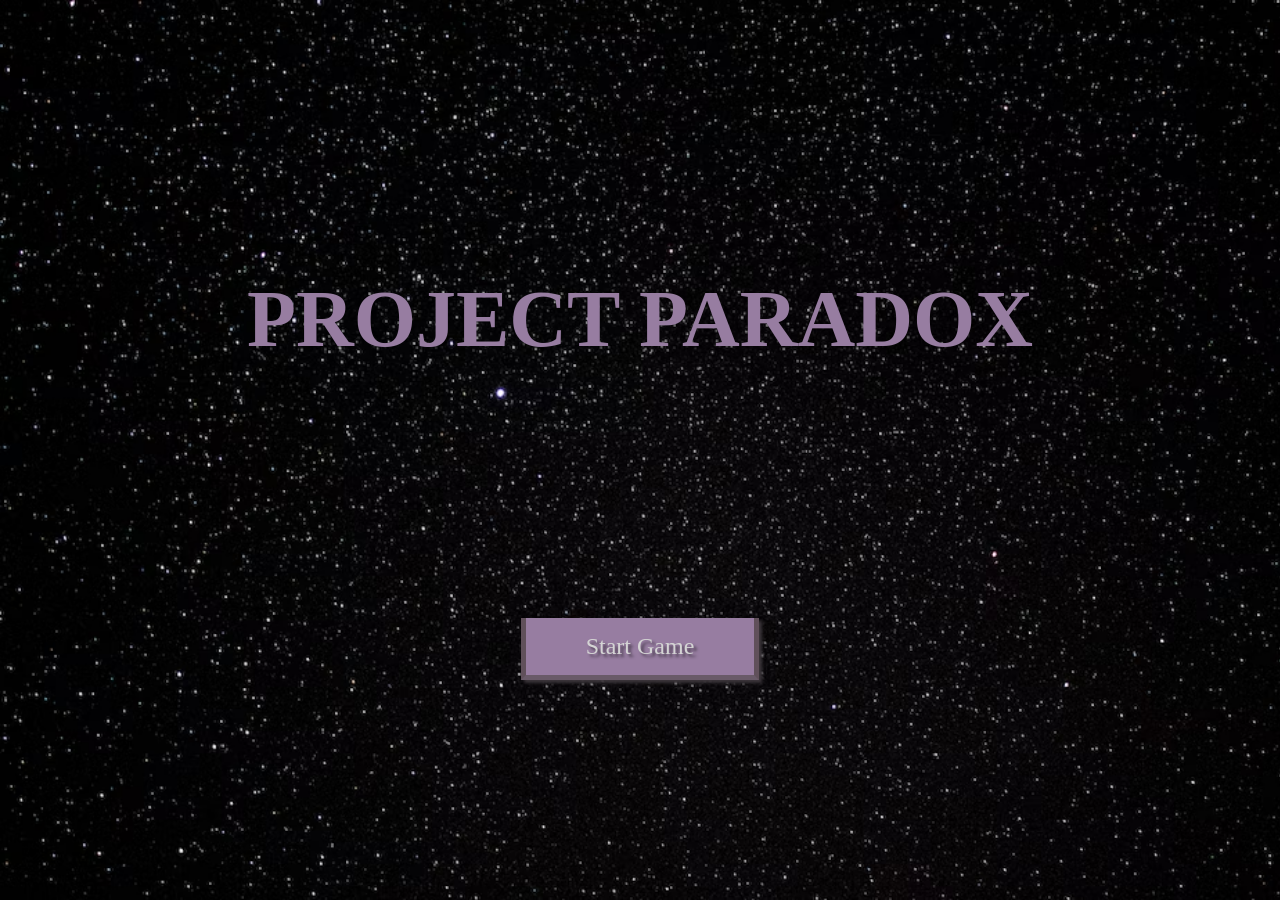
==== index.html @ b38d97da "gears update" ====
<!DOCTYPE html>
<html lang="en">
  <head>
    <meta charset="UTF-8" />
    <meta name="viewport" content="width=device-width, initial-scale=1.0" />
    <title>Space shooter game</title>
    <link
      href="https://fonts.cdnfonts.com/css/press-start-2p"
      rel="stylesheet"
    />
    <link rel="stylesheet" href="style.css" />
    <script src="script.js" defer></script>
    <link rel="shortcut icon" href="#" />
  </head>
  <body>
    <div id="start-screen" class="screen" style="display: block">
      <div id="game-tittle">
        <h1>PROJECT PARADOX</h1>
      </div>
      <div id="start-button-container">
        <button id="start-button">Start Game</button>
      </div>
    </div>

    <div id="game-overlay">
      <div id="pause-menu">
        <h2>Pause</h2>
        <label for="volume-slider">Volume:</label>
        <input
          type="range"
          id="volume-slider"
          min="0"
          max="100"
          step="1"
          value="50"
        />
      </div>
    </div>
    <div id="overlay"></div>
  </body>
</html>
---- style.css ----
body {
  background: url("background.avif");
  background-color: black;
  background-repeat: no-repeat;
  background-attachment: fixed;
  background-size: cover;
  display: flex;
  justify-content: center;
  align-items: center;
  height: 100vh;
  margin: 0;
}
#game-tittle {
  display: flex;
  justify-content: center;
  align-items: center;
  text-align: center;
  font-size: 40px;
  color: #977da1; /* Kolor tytułu */
  margin-bottom: 10px; /* Dodatkowy odstęp między tytułem a przyciskiem */
  font-family: "Press Start 2P", cursive;
  margin-bottom: 200px;
  animation: changeColor 4s infinite;
}
@keyframes changeColor {
  0% {
    color: red;
  }
  25% {
    color: blue;
  }
  50% {
    color: green;
  }
  75% {
    color: orange;
  }
  100% {
    color: purple;
  }
}
#start-button-container {
  display: flex;
  justify-content: center;
  align-items: center;
}
#start-button {
  padding: 15px 60px;
  background-color: #977da1; /* Kolor tła */
  color: #d4d4d4; /* Kolor tekstu */
  border: none;
  border-bottom: 5px solid #695a68; /* Dolna krawędź jako imitacja cienia */
  border-left: 5px solid #60505a;
  border-right: 5px solid #60505a;

  font-size: 24px;
  text-shadow: 3px 3px 3px rgba(0, 0, 0, 0.5); /* Cień tekstu */
  cursor: pointer;
  box-shadow: 3px 3px 3px #3b353a; /* Imitacja cienia od góry */
  transition: transform 0.2s ease-in-out, box-shadow 0.5s ease-in-out; /* Dodanie efektu przejścia */
  font-family: "Press Start 2P", cursive;
  text-rendering: optimizeSpeed;
}

#start-button:hover {
  transform: translateY(3px); /* Podniesienie przycisku po najechaniu */
  box-shadow: none;
}

#game-overlay {
  display: none;
  position: fixed;
  top: 0;
  left: 0;
  width: 100%;
  height: 100%;
  background: rgba(0, 0, 0, 0.7);
  color: white;
  font-size: 2em;
  justify-content: center;
  align-items: center;
  text-align: center;
}

#pause-menu {
  background: rgba(0, 0, 0, 0.9);
  padding: 20px;
  border-radius: 10px;
  font-family: "Press Start 2P";
}
#volume-slider {
  appearance: none; /* Usunięcie domyślnego wyglądu WebKit */
  height: 15px; /* Wysokość 15 pikseli */
  background: #ffffff; /* Kolor tła suwaka */
  outline: none; /* Usunięcie obramowania */
  opacity: 0.7; /* Przezroczystość suwaka */

  /* Styl kciuka suwaka */
  -webkit-transition: 0.2s; /* Animacja zmiany koloru kciuka dla WebKit */
  transition: opacity 0.2s; /* Animacja zmiany przejrzystości suwaka */
}

/* Kciuk suwaka WebKit (Safari, Chrome) */
#volume-slider::-webkit-slider-thumb {
  -webkit-appearance: none; /* Usunięcie domyślnego wyglądu WebKit */
  width: 25px; /* Szerokość kciuka */
  height: 25px; /* Wysokość kciuka */
  background: #4caf50; /* Kolor kciuka */
  border-radius: 50%; /* Zakrąglenie rogów kciuka */
  cursor: pointer; /* Zmiana kursora na pointer */
}
/*style zaciemnienia menu ulepszeń*/
#overlay {
  display: none;
  position: fixed;
  top: 0;
  left: 0;
  width: 100%;
  height: 100%;
  background: rgba(0, 0, 0, 0); /* Transparentne tło */
  z-index: 999; /* Wysoki indeks, aby pokryć całą stronę */
  transition: background 0.5s; /* Animacja zmiany koloru tła */
}
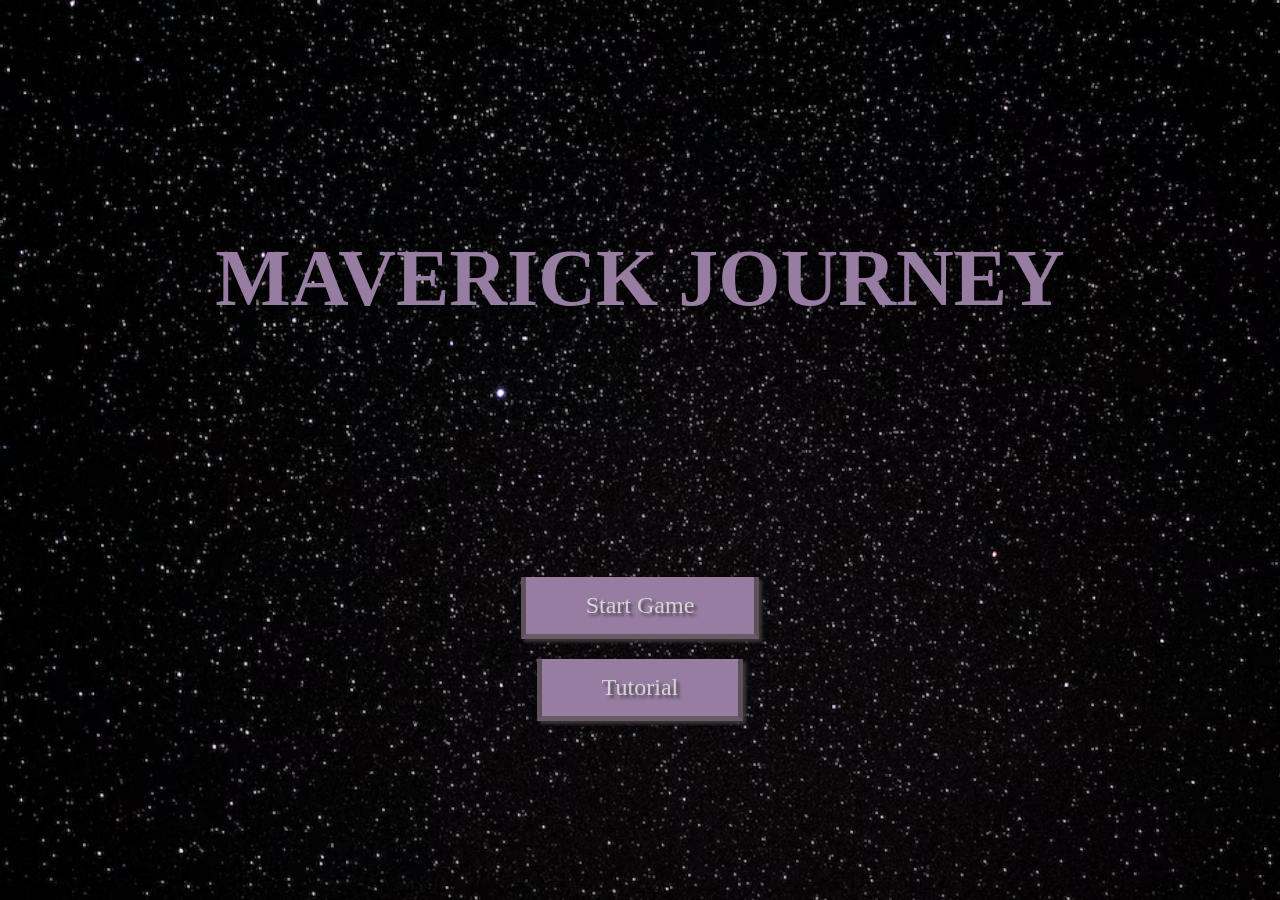
==== commit db109167: "new upgrades, tutorial" ====
--- a/index.html
+++ b/index.html
@@ -10,15 +10,19 @@
     />
     <link rel="stylesheet" href="style.css" />
     <script src="script.js" defer></script>
-    <link rel="shortcut icon" href="#" />
+    <link rel="icon" href="SpaceShip.png" type="image/x-icon" />
+    <link rel="shortcut icon" href="SpaceShip.png" type="image/x-icon" />
   </head>
   <body>
     <div id="start-screen" class="screen" style="display: block">
       <div id="game-tittle">
-        <h1>PROJECT PARADOX</h1>
+        <h1>MAVERICK JOURNEY</h1>
       </div>
       <div id="start-button-container">
         <button id="start-button">Start Game</button>
+      </div>
+      <div id="tutorial-button-container">
+        <button id="tutorial-button">Tutorial</button>
       </div>
     </div>
 
@@ -35,7 +39,64 @@
           value="50"
         />
       </div>
+      <div id="upgrades-menu">
+        <h2>Upgrades Menu</h2>
+        <ul id="upgrades-list"></ul>
+      </div>
     </div>
-    <div id="overlay"></div>
+    <div id="tutorial-modal" class="modal">
+      <div class="modal-content">
+        <div id="close-button-container">
+          <button id="close-button" class="close-button">x</button>
+        </div>
+        <p>
+          Welcome to "The Maverick's Odyssey"!<br /><br />
+
+          Controls:<br />
+          - Move your spaceship: Use the mouse to navigate the galaxy. The ship
+          follows the movement of the cursor.<br />
+          - Shoot enemies: Click the left mouse button to unleash powerful shots
+          and defend against hostile forces.<br />
+          - Pause the adventure: Press the "Escape" key to pause the game and
+          access the pause menu.<br />
+          - Explore upgrades: Press "E" to open the upgrades menu, where you can
+          enhance your spaceship's capabilities.<br /><br />
+
+          Objective:<br />
+          Embark on a cosmic journey filled with challenges and adversaries.
+          Your mission is to survive and thrive by shooting down enemy ships,
+          collecting gears, and earning points.<br /><br />
+
+          Game Elements:<br />
+          - Stars: Watch out for celestial obstacles as you navigate through the
+          galaxy.<br />
+          - Enemies: Battle against hostile alien ships to secure your path.<br />
+          - Gears: Collect gears to enhance your spaceship's abilities and
+          purchase upgrades.<br />
+          - Healthkits: Grab healthkits to replenish your spaceship's health and
+          extend your odyssey.<br /><br />
+
+          Upgrades:<br />
+          Visit the upgrades menu to spend your hard-earned gears on improving
+          your spaceship. The best moment for upgrading your ship is between
+          waves, as it may took some time. Enhance your firepower, boost your
+          engines, and upgrade your bullets for a more formidable journey.<br /><br />
+
+          Scoring:<br />
+          - Defeat enemies: Each enemy ship you destroy adds points to your
+          score.<br />
+          - Collect gears: Accumulate gears to unlock and purchase upgrades in
+          the upgrades menu.<br /><br />
+
+          Health:<br />
+          Monitor your spaceship's health indicated at the top of the screen.
+          Avoid enemy attacks to maintain your vitality. The game ends if your
+          health reaches zero.<br /><br />
+
+          The Maverick's Odyssey awaits you! May the stars guide your journey
+          through the cosmos.
+        </p>
+      </div>
+    </div>
   </body>
 </html>
--- a/style.css
+++ b/style.css
@@ -9,6 +9,7 @@
   align-items: center;
   height: 100vh;
   margin: 0;
+  font-family: "Press Start 2P";
 }
 #game-tittle {
   display: flex;
@@ -43,6 +44,12 @@
   display: flex;
   justify-content: center;
   align-items: center;
+}
+#tutorial-button-container {
+  display: flex;
+  justify-content: center;
+  align-items: center;
+  margin-top: 20px;
 }
 #start-button {
   padding: 15px 60px;
@@ -66,7 +73,27 @@
   transform: translateY(3px); /* Podniesienie przycisku po najechaniu */
   box-shadow: none;
 }
-
+#tutorial-button {
+  padding: 15px 60px;
+  background-color: #977da1; /* Kolor tła */
+  color: #d4d4d4; /* Kolor tekstu */
+  border: none;
+  border-bottom: 5px solid #695a68; /* Dolna krawędź jako imitacja cienia */
+  border-left: 5px solid #60505a;
+  border-right: 5px solid #60505a;
+
+  font-size: 24px;
+  text-shadow: 3px 3px 3px rgba(0, 0, 0, 0.5); /* Cień tekstu */
+  cursor: pointer;
+  box-shadow: 3px 3px 3px #3b353a; /* Imitacja cienia od góry */
+  transition: transform 0.2s ease-in-out, box-shadow 0.5s ease-in-out; /* Dodanie efektu przejścia */
+  font-family: "Press Start 2P", cursive;
+  text-rendering: optimizeSpeed;
+}
+#tutorial-button:hover {
+  transform: translateY(3px); /* Podniesienie przycisku po najechaniu */
+  box-shadow: none;
+}
 #game-overlay {
   display: none;
   position: fixed;
@@ -83,10 +110,10 @@
 }
 
 #pause-menu {
+  display: none;
   background: rgba(0, 0, 0, 0.9);
   padding: 20px;
   border-radius: 10px;
-  font-family: "Press Start 2P";
 }
 #volume-slider {
   appearance: none; /* Usunięcie domyślnego wyglądu WebKit */
@@ -110,14 +137,110 @@
   cursor: pointer; /* Zmiana kursora na pointer */
 }
 /*style zaciemnienia menu ulepszeń*/
-#overlay {
+
+#upgrades-menu {
+  display: none;
+  background: rgba(0, 0, 0, 0.9);
+  padding: 20px;
+  border-radius: 10px;
+}
+#upgrades-list {
+  margin-top: 100px;
+  list-style-type: none;
+  padding: 0;
+}
+#upgrades-list li {
+  margin-bottom: 70px; /* Dostosuj wielkość marginesu według potrzeb */
+}
+
+/* Dodaj styl do przycisków kupna */
+#upgrades-list li button {
+  margin-left: 10px; /* Odstęp między przyciskami, jeśli są obok siebie */
+}
+#upgrades-list li span {
+  font-size: 50%;
+}
+
+/* Styl retro dla przycisku zakupu ulepszeń */
+.upgrade-button {
+  padding: 10px 20px;
+  font-size: 16px;
+  cursor: pointer;
+  background-color: #ffcc00; /* Żółty kolor tła */
+  color: #333; /* Ciemny kolor tekstu */
+  border: 2px solid #333; /* Ciemna obwódka */
+  border-radius: 5px;
+  text-shadow: 1px 1px 2px rgba(0, 0, 0, 0.5); /* Cień tekstu */
+  box-shadow: 2px 2px 5px rgba(0, 0, 0, 0.3); /* Cień przycisku */
+  transition: background-color 0.3s, color 0.3s;
+}
+
+.upgrade-button:hover {
+  background-color: #cc9900; /* Żółty kolor tła po najechaniu myszką */
+  color: #fff; /* Biały kolor tekstu po najechaniu myszką */
+}
+
+.modal {
   display: none;
   position: fixed;
+  z-index: 1;
+  left: 0;
   top: 0;
-  left: 0;
   width: 100%;
   height: 100%;
-  background: rgba(0, 0, 0, 0); /* Transparentne tło */
-  z-index: 999; /* Wysoki indeks, aby pokryć całą stronę */
-  transition: background 0.5s; /* Animacja zmiany koloru tła */
-}
+  overflow: auto;
+  margin: auto;
+  margin-top: 50px;
+  background-color: rgba(0, 0, 0, 0.5);
+}
+
+.modal-content {
+  background-color: #272e31;
+  color: white;
+  margin: 20px auto;
+  padding: 20px;
+  border: 1px solid #888;
+  width: 70%;
+  height: 70%;
+  overflow: auto;
+}
+
+.close {
+  color: #aaa;
+  float: right;
+  font-size: 28px;
+  font-weight: bold;
+}
+
+.close:hover,
+.close:focus {
+  color: black;
+  text-decoration: none;
+  cursor: pointer;
+}
+#close-button-container {
+  display: flex;
+  justify-content: end;
+  align-items: end;
+}
+.close-button {
+  background: none;
+  border: none;
+  color: gray; /* Kolor czerwony */
+  font-size: 24px; /* Rozmiar czcionki */
+  font-weight: bold; /* Pogrubienie tekstu */
+  top: 10px;
+  right: 10px;
+  font-family: "Press Start 2P";
+  cursor: pointer;
+  text-align: end;
+}
+
+.close-button:hover {
+  color: white; /* Kolor czerwony po najechaniu */
+}
+.ship-icon {
+  width: 50px; /* Dostosuj szerokość ikonki statku według potrzeb */
+  height: 50px; /* Dostosuj wysokość ikonki statku według potrzeb */
+  margin-top: 10px; /* Dodatkowy margines od góry, aby oddzielić od tekstu */
+}
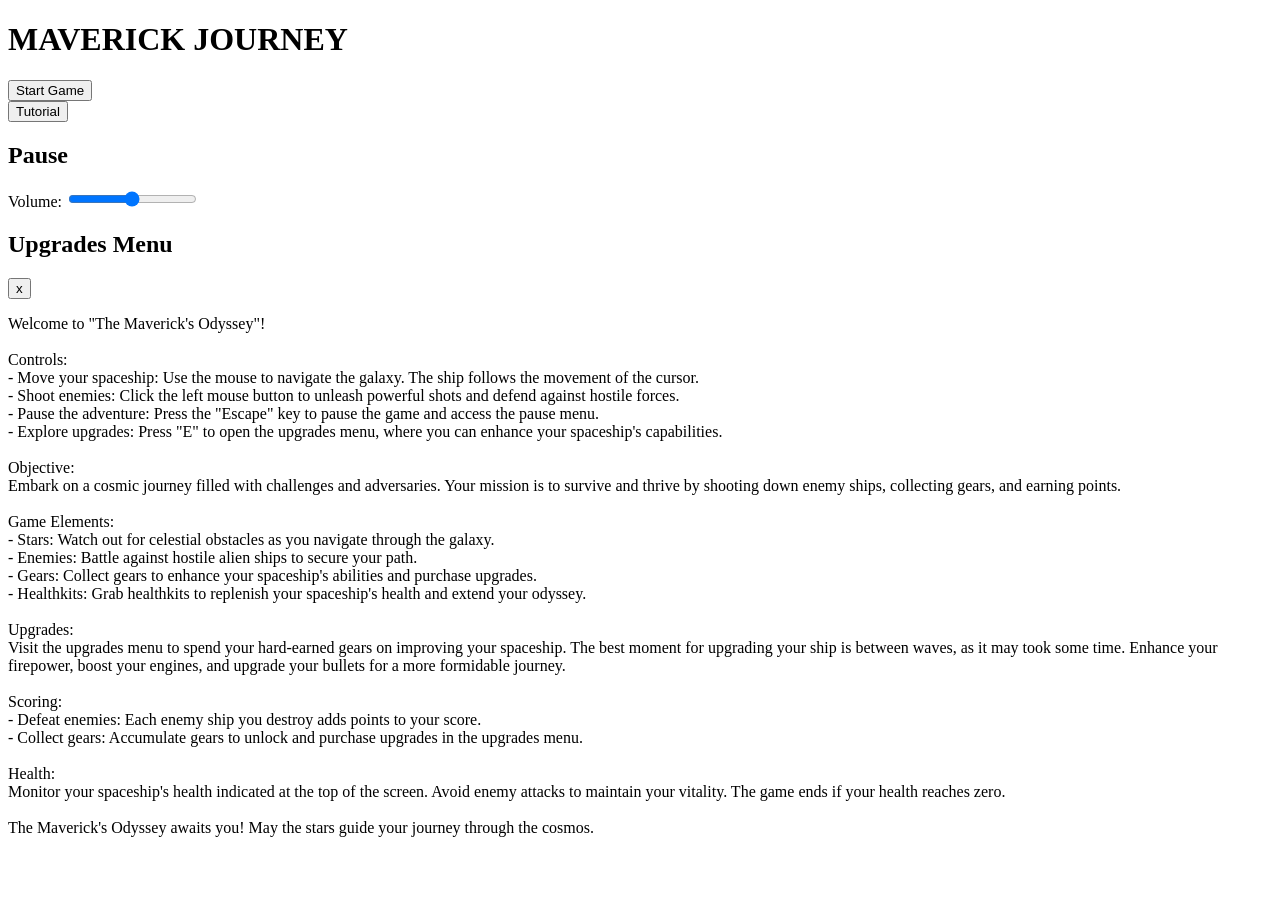
==== commit b630b214: "index.html outside" ====
--- a/index.html
+++ b/index.html
@@ -8,10 +8,10 @@
       href="https://fonts.cdnfonts.com/css/press-start-2p"
       rel="stylesheet"
     />
-    <link rel="stylesheet" href="style.css" />
-    <script src="script.js" defer></script>
-    <link rel="icon" href="SpaceShip.png" type="image/x-icon" />
-    <link rel="shortcut icon" href="SpaceShip.png" type="image/x-icon" />
+    <link rel="stylesheet" type="text/css" href="../css/style.css" />
+    <script src="../js/script.js" defer></script>
+    <link rel="icon" href="../img/SpaceShip.png" type="image/x-icon" />
+    <link rel="shortcut icon" href="../img/SpaceShip.png" type="image/x-icon" />
   </head>
   <body>
     <div id="start-screen" class="screen" style="display: block">
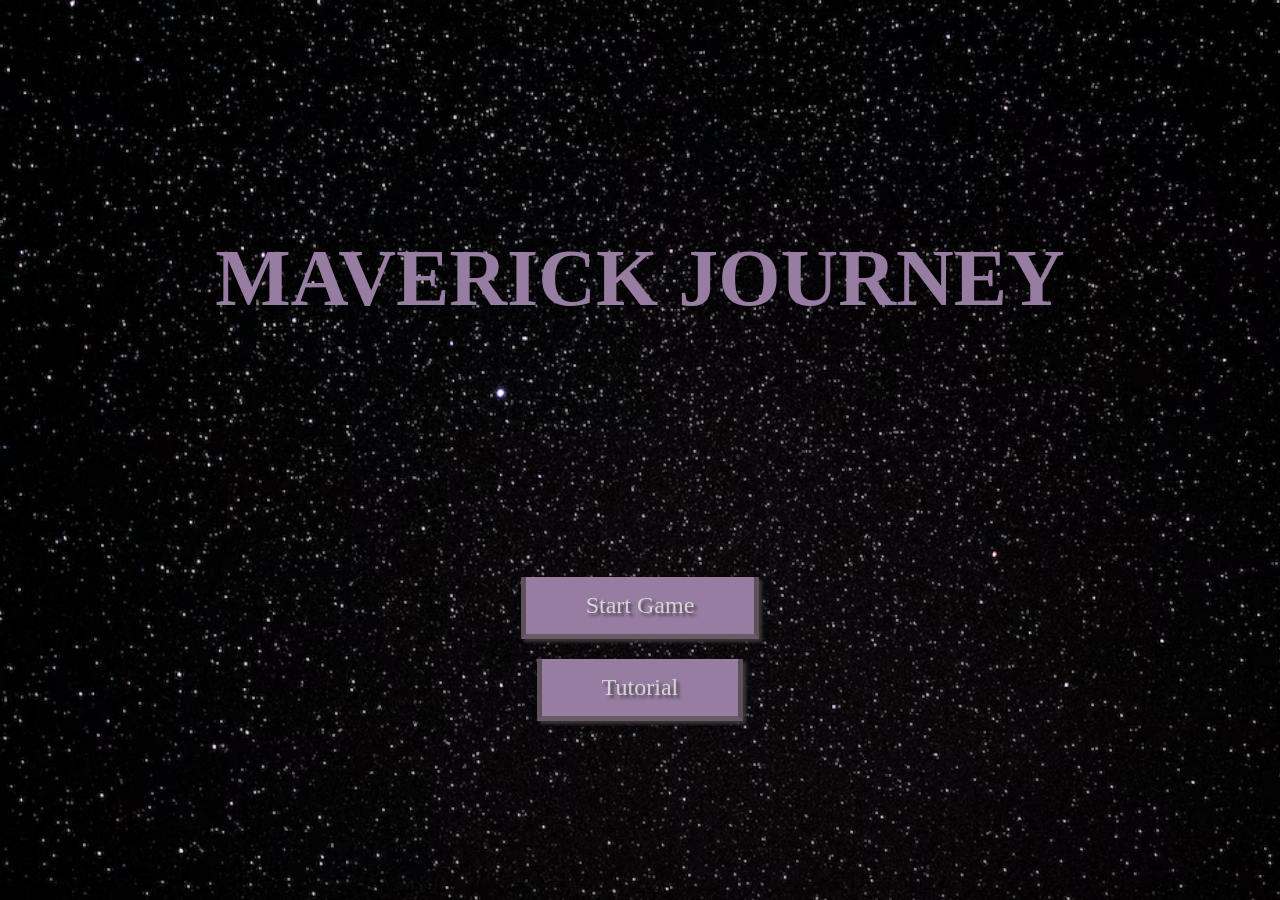
==== commit 1342281c: "updated files" ====
--- a/index.html
+++ b/index.html
@@ -8,10 +8,14 @@
       href="https://fonts.cdnfonts.com/css/press-start-2p"
       rel="stylesheet"
     />
-    <link rel="stylesheet" type="text/css" href="../css/style.css" />
-    <script src="../js/script.js" defer></script>
-    <link rel="icon" href="../img/SpaceShip.png" type="image/x-icon" />
-    <link rel="shortcut icon" href="../img/SpaceShip.png" type="image/x-icon" />
+    <link rel="stylesheet" href="src/css/style.css" />
+    <script src="src/js/script.js" defer></script>
+    <link rel="icon" href="src/img/SpaceShip.png" type="image/x-icon" />
+    <link
+      rel="shortcut icon"
+      href="src/img/SpaceShip.png"
+      type="image/x-icon"
+    />
   </head>
   <body>
     <div id="start-screen" class="screen" style="display: block">
--- a/src/css/style.css
+++ b/src/css/style.css
@@ -0,0 +1,278 @@
+body {
+  background: url("../img/background.avif");
+  background-color: black;
+  background-repeat: no-repeat;
+  background-attachment: fixed;
+  background-size: cover;
+  display: flex;
+  justify-content: center;
+  align-items: center;
+  height: 100vh;
+  margin: 0;
+  font-family: "Press Start 2P";
+}
+#game-tittle {
+  display: flex;
+  justify-content: center;
+  align-items: center;
+  text-align: center;
+  font-size: 40px;
+  color: #977da1; /* Kolor tytułu */
+  margin-bottom: 10px; /* Dodatkowy odstęp między tytułem a przyciskiem */
+  font-family: "Press Start 2P", cursive;
+  margin-bottom: 200px;
+  animation: changeColor 4s infinite;
+}
+@keyframes changeColor {
+  0% {
+    color: red;
+  }
+  25% {
+    color: blue;
+  }
+  50% {
+    color: green;
+  }
+  75% {
+    color: orange;
+  }
+  100% {
+    color: purple;
+  }
+}
+#start-button-container {
+  display: flex;
+  justify-content: center;
+  align-items: center;
+}
+#tutorial-button-container {
+  display: flex;
+  justify-content: center;
+  align-items: center;
+  margin-top: 20px;
+}
+#start-button {
+  padding: 15px 60px;
+  background-color: #977da1; /* Kolor tła */
+  color: #d4d4d4; /* Kolor tekstu */
+  border: none;
+  border-bottom: 5px solid #695a68; /* Dolna krawędź jako imitacja cienia */
+  border-left: 5px solid #60505a;
+  border-right: 5px solid #60505a;
+
+  font-size: 24px;
+  text-shadow: 3px 3px 3px rgba(0, 0, 0, 0.5); /* Cień tekstu */
+  cursor: pointer;
+  box-shadow: 3px 3px 3px #3b353a; /* Imitacja cienia od góry */
+  transition: transform 0.2s ease-in-out, box-shadow 0.5s ease-in-out; /* Dodanie efektu przejścia */
+  font-family: "Press Start 2P", cursive;
+  text-rendering: optimizeSpeed;
+}
+
+#start-button:hover {
+  transform: translateY(3px); /* Podniesienie przycisku po najechaniu */
+  box-shadow: none;
+}
+#tutorial-button {
+  padding: 15px 60px;
+  background-color: #977da1; /* Kolor tła */
+  color: #d4d4d4; /* Kolor tekstu */
+  border: none;
+  border-bottom: 5px solid #695a68; /* Dolna krawędź jako imitacja cienia */
+  border-left: 5px solid #60505a;
+  border-right: 5px solid #60505a;
+
+  font-size: 24px;
+  text-shadow: 3px 3px 3px rgba(0, 0, 0, 0.5); /* Cień tekstu */
+  cursor: pointer;
+  box-shadow: 3px 3px 3px #3b353a; /* Imitacja cienia od góry */
+  transition: transform 0.2s ease-in-out, box-shadow 0.5s ease-in-out; /* Dodanie efektu przejścia */
+  font-family: "Press Start 2P", cursive;
+  text-rendering: optimizeSpeed;
+}
+#tutorial-button:hover {
+  transform: translateY(3px); /* Podniesienie przycisku po najechaniu */
+  box-shadow: none;
+}
+#game-overlay {
+  display: none;
+  position: fixed;
+  top: 0;
+  left: 0;
+  width: 100%;
+  height: 100%;
+  background: rgba(0, 0, 0, 0.7);
+  color: white;
+  font-size: 2em;
+  justify-content: center;
+  align-items: center;
+  text-align: center;
+}
+
+#pause-menu {
+  display: none;
+  background: rgba(0, 0, 0, 0.9);
+  padding: 20px;
+  border-radius: 10px;
+}
+#volume-slider {
+  appearance: none; /* Usunięcie domyślnego wyglądu WebKit */
+  height: 15px; /* Wysokość 15 pikseli */
+  background: #ffffff; /* Kolor tła suwaka */
+  outline: none; /* Usunięcie obramowania */
+  opacity: 0.7; /* Przezroczystość suwaka */
+
+  /* Styl kciuka suwaka */
+  -webkit-transition: 0.2s; /* Animacja zmiany koloru kciuka dla WebKit */
+  transition: opacity 0.2s; /* Animacja zmiany przejrzystości suwaka */
+}
+
+/* Kciuk suwaka WebKit (Safari, Chrome) */
+#volume-slider::-webkit-slider-thumb {
+  -webkit-appearance: none; /* Usunięcie domyślnego wyglądu WebKit */
+  width: 25px; /* Szerokość kciuka */
+  height: 25px; /* Wysokość kciuka */
+  background: #4caf50; /* Kolor kciuka */
+  border-radius: 50%; /* Zakrąglenie rogów kciuka */
+  cursor: pointer; /* Zmiana kursora na pointer */
+}
+/*style zaciemnienia menu ulepszeń*/
+
+#upgrades-menu {
+  display: none;
+  background: rgba(0, 0, 0, 0.9);
+  padding: 20px;
+  border-radius: 10px;
+}
+#upgrades-list {
+  margin-top: 100px;
+  list-style-type: none;
+  padding: 0;
+}
+#upgrades-list li {
+  margin-bottom: 70px; /* Dostosuj wielkość marginesu według potrzeb */
+}
+
+/* Dodaj styl do przycisków kupna */
+#upgrades-list li button {
+  margin-left: 10px; /* Odstęp między przyciskami, jeśli są obok siebie */
+}
+#upgrades-list li span {
+  font-size: 50%;
+}
+
+/* Styl retro dla przycisku zakupu ulepszeń */
+.upgrade-button {
+  padding: 10px 20px;
+  font-size: 16px;
+  cursor: pointer;
+  background-color: #ffcc00; /* Żółty kolor tła */
+  color: #333; /* Ciemny kolor tekstu */
+  border: 2px solid #333; /* Ciemna obwódka */
+  border-radius: 5px;
+  text-shadow: 1px 1px 2px rgba(0, 0, 0, 0.5); /* Cień tekstu */
+  box-shadow: 2px 2px 5px rgba(0, 0, 0, 0.3); /* Cień przycisku */
+  transition: background-color 0.3s, color 0.3s;
+}
+
+.upgrade-button:hover {
+  background-color: #cc9900; /* Żółty kolor tła po najechaniu myszką */
+  color: #fff; /* Biały kolor tekstu po najechaniu myszką */
+}
+
+.modal {
+  display: none;
+  position: fixed;
+  z-index: 1;
+  left: 0;
+  top: 0;
+  width: 100%;
+  height: 100%;
+  overflow: auto;
+  margin: auto;
+  margin-top: 50px;
+  background-color: rgba(0, 0, 0, 0.5);
+}
+
+.modal-content {
+  background-color: #272e31;
+  color: white;
+  margin: 20px auto;
+  padding: 20px;
+  border: 1px solid #888;
+  width: 70%;
+  height: 70%;
+  overflow: auto;
+}
+
+.close {
+  color: #aaa;
+  float: right;
+  font-size: 28px;
+  font-weight: bold;
+}
+
+.close:hover,
+.close:focus {
+  color: black;
+  text-decoration: none;
+  cursor: pointer;
+}
+#close-button-container {
+  display: flex;
+  justify-content: end;
+  align-items: end;
+}
+.close-button {
+  background: none;
+  border: none;
+  color: gray; /* Kolor czerwony */
+  font-size: 24px; /* Rozmiar czcionki */
+  font-weight: bold; /* Pogrubienie tekstu */
+  top: 10px;
+  right: 10px;
+  font-family: "Press Start 2P";
+  cursor: pointer;
+  text-align: end;
+}
+
+.close-button:hover {
+  color: white; /* Kolor czerwony po najechaniu */
+}
+.ship-icon {
+  width: 50px; /* Dostosuj szerokość ikonki statku według potrzeb */
+  height: 50px; /* Dostosuj wysokość ikonki statku według potrzeb */
+  margin-top: 10px; /* Dodatkowy margines od góry, aby oddzielić od tekstu */
+}
+.shoot-button {
+  background-color: #95a5a6; /* Szary kolor przycisku */
+  border: 4px solid #78c9e3; /* Błękitna obramówka */
+  border-radius: 50%;
+  width: 60px;
+  height: 60px;
+  cursor: pointer;
+  margin-bottom: 20px; /* Dodatkowy margines na dole */
+}
+
+.shoot-button.cooldown {
+  animation: cooldownAnimation 1s linear forwards,
+    fadeInAnimation 0.5s linear forwards;
+}
+
+@keyframes cooldownAnimation {
+  0% {
+    border: 4px solid #3498db; /* Zwiększona grubość obramówki */
+  }
+  100% {
+    border: 4px solid transparent; /* Przejście do przezroczystej obramówki */
+  }
+}
+
+@keyframes fadeInAnimation {
+  0% {
+    border: 0px solid transparent; /* Brak obramówki na początku */
+  }
+  100% {
+    border: 4px solid #3498db; /* Zwiększona grubość obramówki na końcu */
+  }
+}
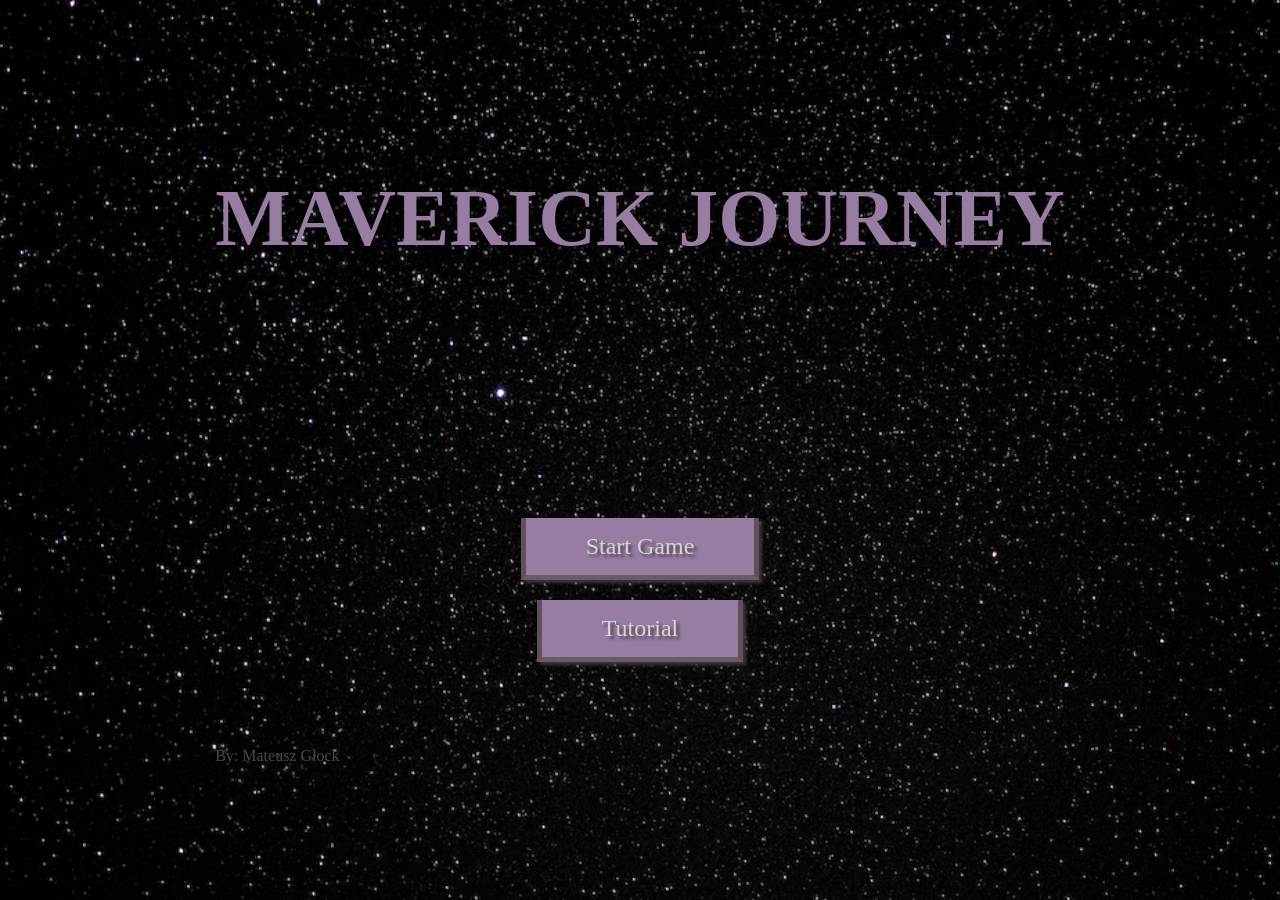
==== commit a44c99d5: "added signature" ====
--- a/index.html
+++ b/index.html
@@ -10,6 +10,7 @@
     />
     <link rel="stylesheet" href="src/css/style.css" />
     <script src="src/js/script.js" defer></script>
+
     <link rel="icon" href="src/img/SpaceShip.png" type="image/x-icon" />
     <link
       rel="shortcut icon"
@@ -28,6 +29,7 @@
       <div id="tutorial-button-container">
         <button id="tutorial-button">Tutorial</button>
       </div>
+      <div class="signature"><p>By: Mateusz Glock</p></div>
     </div>
 
     <div id="game-overlay">
--- a/src/css/style.css
+++ b/src/css/style.css
@@ -18,7 +18,7 @@
   text-align: center;
   font-size: 40px;
   color: #977da1; /* Kolor tytułu */
-  margin-bottom: 10px; /* Dodatkowy odstęp między tytułem a przyciskiem */
+  margin-bottom: 100px; /* Dodatkowy odstęp między tytułem a przyciskiem */
   font-family: "Press Start 2P", cursive;
   margin-bottom: 200px;
   animation: changeColor 4s infinite;
@@ -276,3 +276,33 @@
     border: 4px solid #3498db; /* Zwiększona grubość obramówki na końcu */
   }
 }
+#tutorial-modal {
+  display: none;
+  position: fixed;
+  top: 50%;
+  left: 50%;
+  transform: translate(-50%, -50%);
+  padding: 20px;
+  box-shadow: 0 0 10px rgba(0, 0, 0, 0.5);
+  animation: expandModal 0.5s ease-out;
+}
+
+@keyframes expandModal {
+  from {
+    transform: translate(-50%, -50%) scale(0.5);
+    opacity: 0;
+  }
+  to {
+    transform: translate(-50%, -50%) scale(1);
+    opacity: 1;
+  }
+}
+.hide-modal {
+  opacity: 0;
+  transition: opacity 0.5s ease-in-out;
+}
+.signature {
+  position: flex;
+  color: rgb(72, 72, 72);
+  margin-top: 10%;
+}
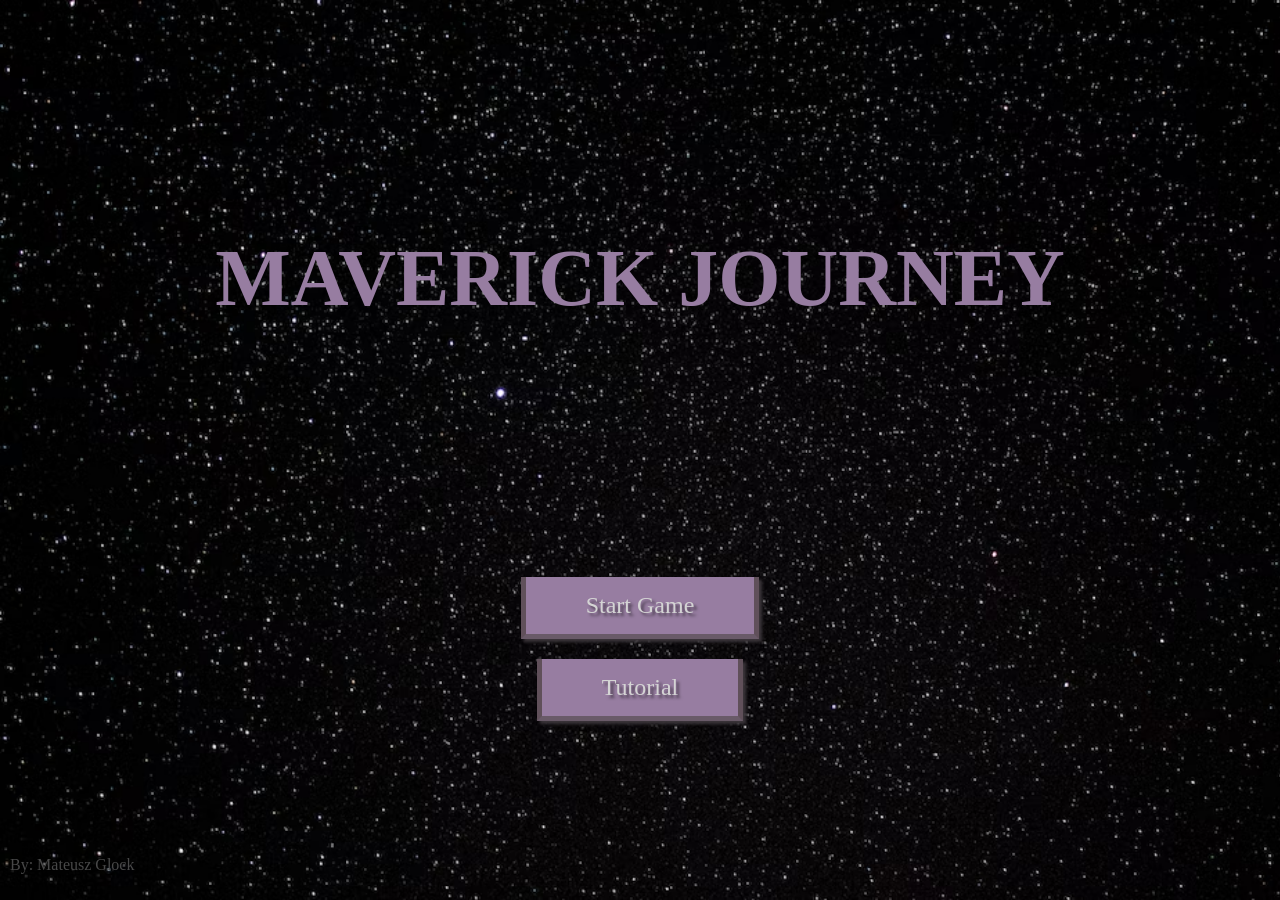
==== commit 978ccf33: "minor fixed and updated workshop" ====
--- a/index.html
+++ b/index.html
@@ -19,7 +19,7 @@
     />
   </head>
   <body>
-    <div id="start-screen" class="screen" style="display: block">
+    <div id="start-screen" class="screen">
       <div id="game-tittle">
         <h1>MAVERICK JOURNEY</h1>
       </div>
--- a/src/css/style.css
+++ b/src/css/style.css
@@ -10,6 +10,8 @@
   height: 100vh;
   margin: 0;
   font-family: "Press Start 2P";
+}
+#start-screen {
 }
 #game-tittle {
   display: flex;
@@ -304,5 +306,9 @@
 .signature {
   position: flex;
   color: rgb(72, 72, 72);
-  margin-top: 10%;
-}
+
+  position: fixed;
+  bottom: 0;
+  left: 0;
+  padding: 10px;
+}
